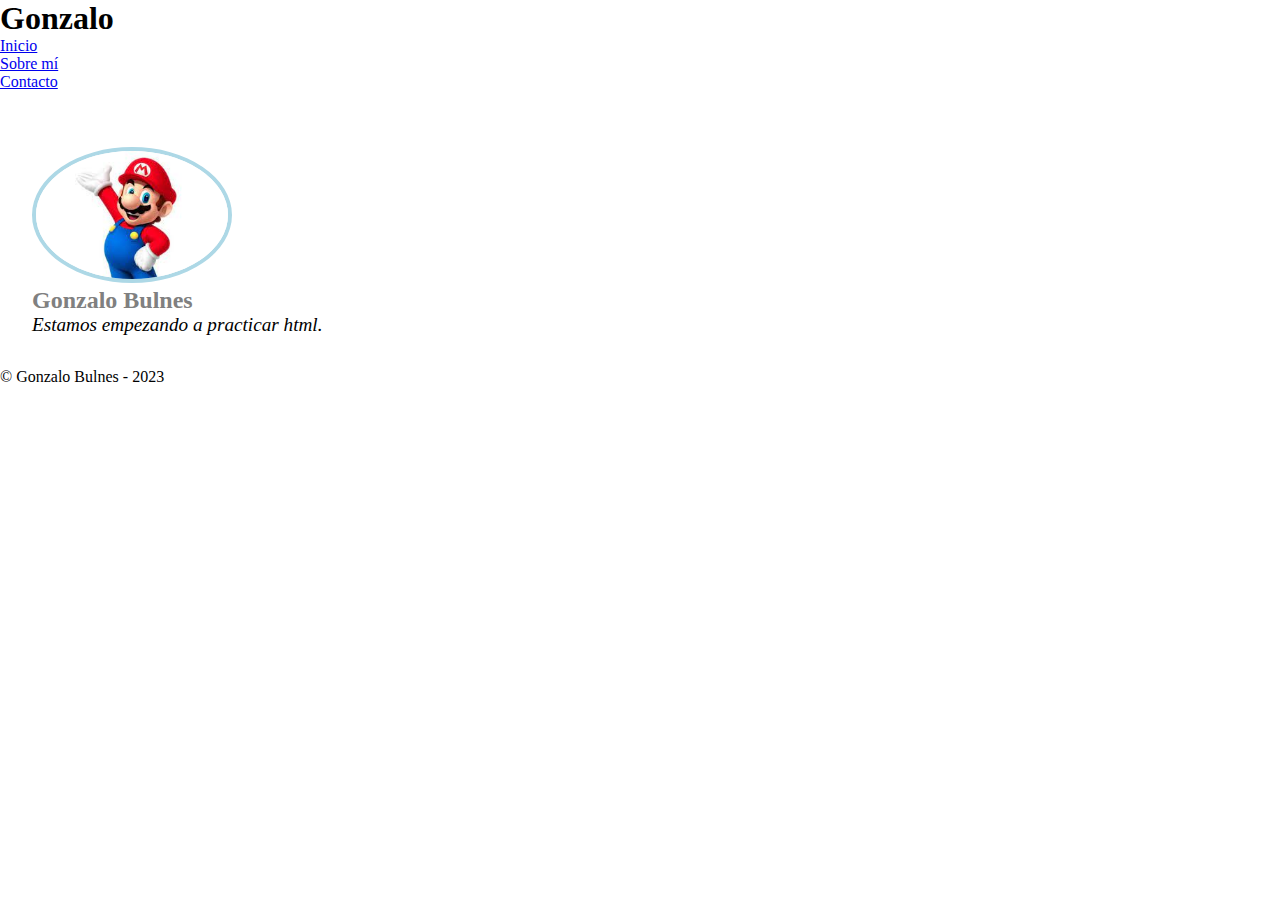
==== index.html @ 84595dd7 "new file:   .vscode/settings.json new file:   imagenes/super-mario.jpeg 	new file:   index.html 	new" ====
<!DOCTYPE html>
<html lang="es">
  <head>
    <meta http-equiv="X-UA-Compatible" content="IE=edge" />
    <meta charset="UTF-8" />
    <meta name="viewport" content="width=device-width, initial-scale=1.0" />
    <link rel="stylesheet" href="/styles.css" />
    <meta name="author" content="Gonzalo Bulnes" />
    <title>Práctica CR | Inicio</title>
  </head>
  <body>
    <header>
      <h1>Gonzalo</h1>
      <nav>
        <ul>
          <li><a href="index.html">Inicio</a></li>
          <li><a href="./secciones/about.html">Sobre mí</a></li>
          <li><a href="./secciones/contact.html">Contacto</a></li>
        </ul>
      </nav>
    </header>
    <main>
      <img
        src="./imagenes/super-mario.jpeg"
        alt="foto super-mario"
        id="profile-image"
      />
      <h2 class="cabecera-gris">Gonzalo Bulnes</h2>
      <p id="intro">Estamos empezando a practicar html.</p>
    </main>
    <footer>
      <p>© Gonzalo Bulnes - 2023</p>
    </footer>
  </body>
</html>
---- styles.css ----
* {
  margin: 0;
  padding: 0;
  box-sizing: border-box;
}

main {
  padding: 32px;
}
header {
  padding-bottom: 24px;
}
#intro {
  font-style: italic;
  font-size: 1.2rem;
}
.cabecera-gris {
  color: grey;
}

#profile-image {
  width: 200px;
  border: 4px solid lightblue;
  border-radius: 50%;
}

iframe {
  border: 2px solid black;
  border-radius: 10px;
}
.listas {
  margin-top: 24;
  margin-bottom: 24;
  margin-left: 0;
  margin-right: 0;
  padding: 16px;
  min-width: 60%;
}
address {
  margin: 16px;
}
fieldset {
  margin-bottom: 24px;
  padding: 16px;
}
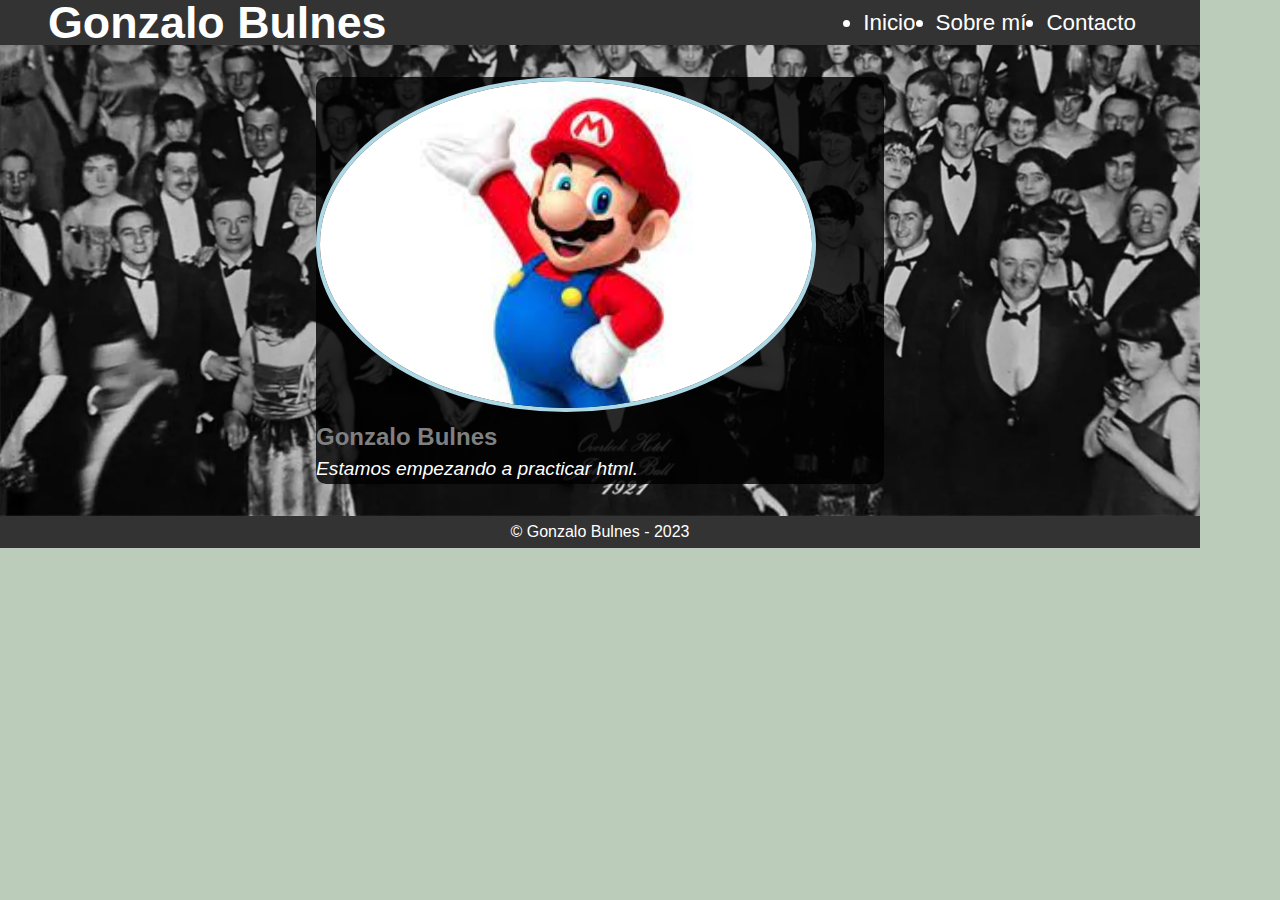
==== commit 895b2f8f: "tareas-240923" ====
--- a/index.html
+++ b/index.html
@@ -10,7 +10,7 @@
   </head>
   <body>
     <header>
-      <h1>Gonzalo</h1>
+      <h1>Gonzalo Bulnes</h1>
       <nav>
         <ul>
           <li><a href="index.html">Inicio</a></li>
@@ -19,7 +19,10 @@
         </ul>
       </nav>
     </header>
-    <main>
+    <main id="inicio">
+      <div id="bg-inicio">
+
+        <div>
       <img
         src="./imagenes/super-mario.jpeg"
         alt="foto super-mario"
@@ -27,6 +30,8 @@
       />
       <h2 class="cabecera-gris">Gonzalo Bulnes</h2>
       <p id="intro">Estamos empezando a practicar html.</p>
+
+      </div>
     </main>
     <footer>
       <p>© Gonzalo Bulnes - 2023</p>
--- a/styles.css
+++ b/styles.css
@@ -3,13 +3,51 @@
   padding: 0;
   box-sizing: border-box;
 }
+html {
+  font-family: Arial, sans-serif;
+  font-size: 16px;
+  line-height: 1.5;
+}
 
 main {
-  padding: 32px;
+  padding: 2rem;
+  background-color: white;
+  display: flex;
+  flex-direction: column;
+  align-items: center;
 }
 header {
-  padding-bottom: 24px;
+  background-color: #333;
+  color: white;
+  height: 2em;
+  font-size: 1.4rem;
+  display: flex;
+  justify-content: space-between;
+  align-items: center;
 }
+
+header h1 {
+  margin-left: 3rem;
+}
+nav ul {
+  margin-right: 3rem;
+  display: flex;
+  gap: 20px;
+}
+nav {
+  padding: 0.5rem 1rem;
+}
+nav a:hover {
+  background-color: #555;
+  border-radius: 5px;
+}
+
+body {
+  background-color: #bcb;
+  max-width: 1200px;
+  min-height: 100vh;
+}
+
 #intro {
   font-style: italic;
   font-size: 1.2rem;
@@ -29,17 +67,117 @@
   border-radius: 10px;
 }
 .listas {
-  margin-top: 24;
-  margin-bottom: 24;
+  margin-top: 1.5rem;
+  margin-bottom: 1.5rem;
   margin-left: 0;
   margin-right: 0;
-  padding: 16px;
+  padding: 1rem;
   min-width: 60%;
 }
 address {
-  margin: 16px;
+  margin: 1rem;
 }
 fieldset {
   margin-bottom: 24px;
-  padding: 16px;
+  padding: 1rem;
 }
+
+#inicio {
+  background-image: url("imagenes/image.png");
+  background-size: cover;
+  background-repeat: no-repeat;
+  background-position: bottom center;
+}
+
+#bg-inicio {
+  width: 50%;
+  min-width: 300px;
+  border-radius: 10px;
+  color: white;
+  margin: auto;
+  background-color: rgba(0, 0, 0, 0.8);
+}
+#bg-inicio img {
+  width: 500px;
+
+  height: auto;
+}
+
+a {
+  text-decoration: none;
+  color: white;
+}
+
+header ul form {
+  list-style: none;
+}
+
+footer {
+  background-color: #333;
+  color: white;
+  height: 2rem;
+  display: flex;
+  justify-content: center;
+  align-items: center;
+}
+
+.buttons {
+  display: flex;
+  justify-content: space-between;
+}
+
+.buttons li {
+  width: 49%;
+}
+
+.buttons button {
+  border: none;
+  width: 100%;
+  padding: 0.7rem;
+  color: white;
+  background-color: #666;
+  font-size: 1rem;
+  border-radius: 5px;
+}
+.buttons button:hover {
+  background-color: #555;
+  cursor: pointer;
+}
+
+input,
+textarea {
+  padding: 0.2 rem 0.5rem;
+  margin-bottom: 0.7rem;
+  font-size: 1rem;
+  border: none;
+  background-color: whitesmoke;
+  border-radius: 3px;
+  display: block;
+}
+
+.one-line {
+  display: flex;
+  align-items: baseline;
+}
+
+@media screen and (max-width: 500px) {
+  html {
+    font-size: 12px;
+  }
+  header h1 {
+    margin-left: 1rem;
+  }
+  nav ul {
+    margin-right: 1rem;
+    gap: 10px;
+  }
+  maim {
+    padding: 1rem;
+  }
+  iframe {
+    width: 90%;
+  }
+  .lista li {
+    margin-left: 1.5rem;
+  }
+}
